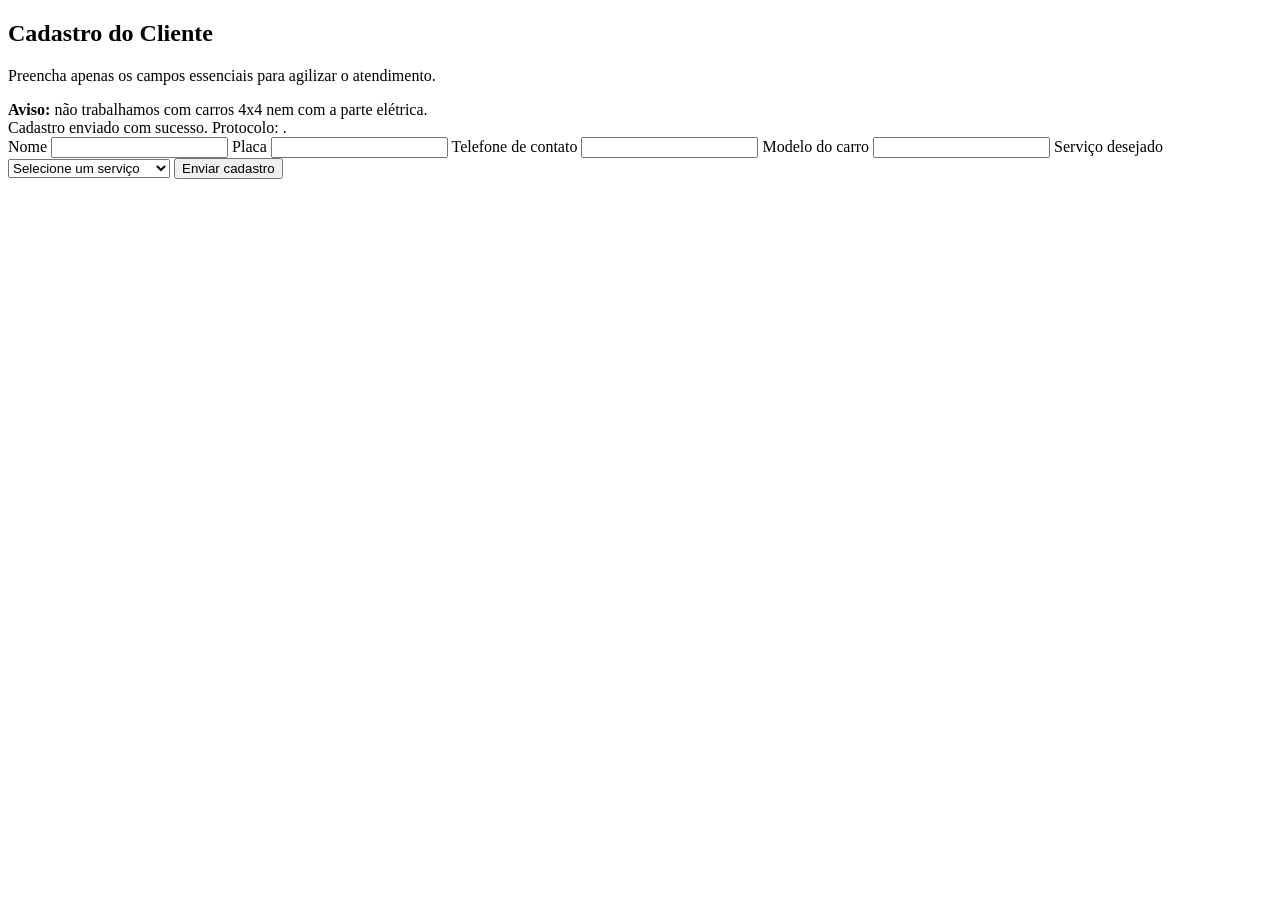
==== src/main/resources/templates/cadastro.html @ 0154eb76 "Add customer registration and admin status flow" ====
<!DOCTYPE html>
<html xmlns:th="http://www.thymeleaf.org" th:replace="layout :: layout">
<title>Cadastro - Santana Auto Mecânica</title>
<main>
    <section class="form-section">
        <div class="section-title">
            <h2>Cadastro do Cliente</h2>
            <p>Preencha apenas os campos essenciais para agilizar o atendimento.</p>
        </div>
        <div class="notice">
            <strong>Aviso:</strong> não trabalhamos com carros 4x4 nem com a parte elétrica.
        </div>

        <div th:if="${success}" class="success-box">
            Cadastro enviado com sucesso. Protocolo: <strong th:text="${protocol}"></strong>.
        </div>

        <form method="post" action="/cadastro" class="form-grid">
            <label>Nome</label>
            <input name="nome" required />

            <label>Placa</label>
            <input name="placa" required />

            <label>Telefone de contato</label>
            <input name="telefone" required />

            <label>Modelo do carro</label>
            <input name="modelo" required />

            <label>Serviço desejado</label>
            <select name="servico" required>
                <option value="" selected disabled>Selecione um serviço</option>
                <option th:each="s : ${services}" th:value="${s.name}" th:text="${s.name}"></option>
                <option value="Outro serviço mecânico">Outro serviço mecânico</option>
            </select>

            <button class="btn" type="submit">Enviar cadastro</button>
        </form>
    </section>
</main>
</html>
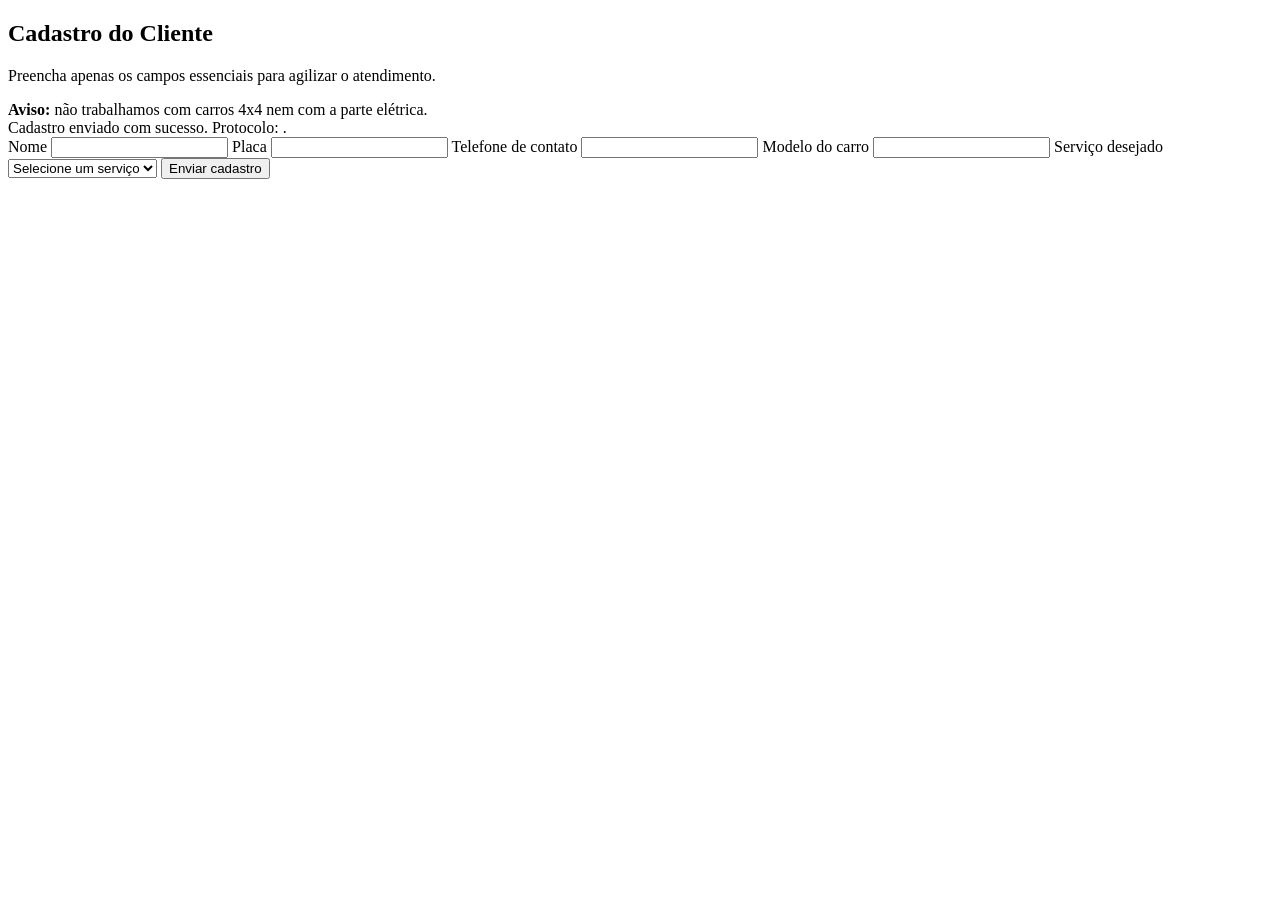
==== commit d52078b6: "Update theme and add custom service details" ====
--- a/src/main/resources/templates/cadastro.html
+++ b/src/main/resources/templates/cadastro.html
@@ -1,5 +1,5 @@
 <!DOCTYPE html>
-<html xmlns:th="http://www.thymeleaf.org" th:replace="layout :: layout">
+<html xmlns:th="http://www.thymeleaf.org" th:replace="layout :: layout(~{::title}, ~{::main})">
 <title>Cadastro - Santana Auto Mecânica</title>
 <main>
     <section class="form-section">
@@ -15,7 +15,7 @@
             Cadastro enviado com sucesso. Protocolo: <strong th:text="${protocol}"></strong>.
         </div>
 
-        <form method="post" action="/cadastro" class="form-grid">
+        <form method="post" action="/cadastro" class="form-grid" id="cadastroForm">
             <label>Nome</label>
             <input name="nome" required />
 
@@ -29,14 +29,36 @@
             <input name="modelo" required />
 
             <label>Serviço desejado</label>
-            <select name="servico" required>
+            <select name="servico" required id="servicoSelect">
                 <option value="" selected disabled>Selecione um serviço</option>
                 <option th:each="s : ${services}" th:value="${s.name}" th:text="${s.name}"></option>
-                <option value="Outro serviço mecânico">Outro serviço mecânico</option>
+                <option value="Outros">Outros</option>
             </select>
+
+            <div id="servicoOutroWrap" style="display:none">
+                <label>Se escolheu "Outros", descreva o problema</label>
+                <textarea name="servicoOutro" id="servicoOutro" placeholder="Ex: barulho na suspensão, vazamento de óleo, etc."></textarea>
+            </div>
 
             <button class="btn" type="submit">Enviar cadastro</button>
         </form>
+        <script>
+            (function () {
+                var select = document.getElementById("servicoSelect");
+                var outro = document.getElementById("servicoOutroWrap");
+                var outroInput = document.getElementById("servicoOutro");
+                if (!select || !outro) return;
+                function toggle() {
+                    var show = select.value === "Outros";
+                    outro.style.display = show ? "block" : "none";
+                    if (!show) {
+                        if (outroInput) outroInput.value = "";
+                    }
+                }
+                select.addEventListener("change", toggle);
+                toggle();
+            })();
+        </script>
     </section>
 </main>
 </html>
